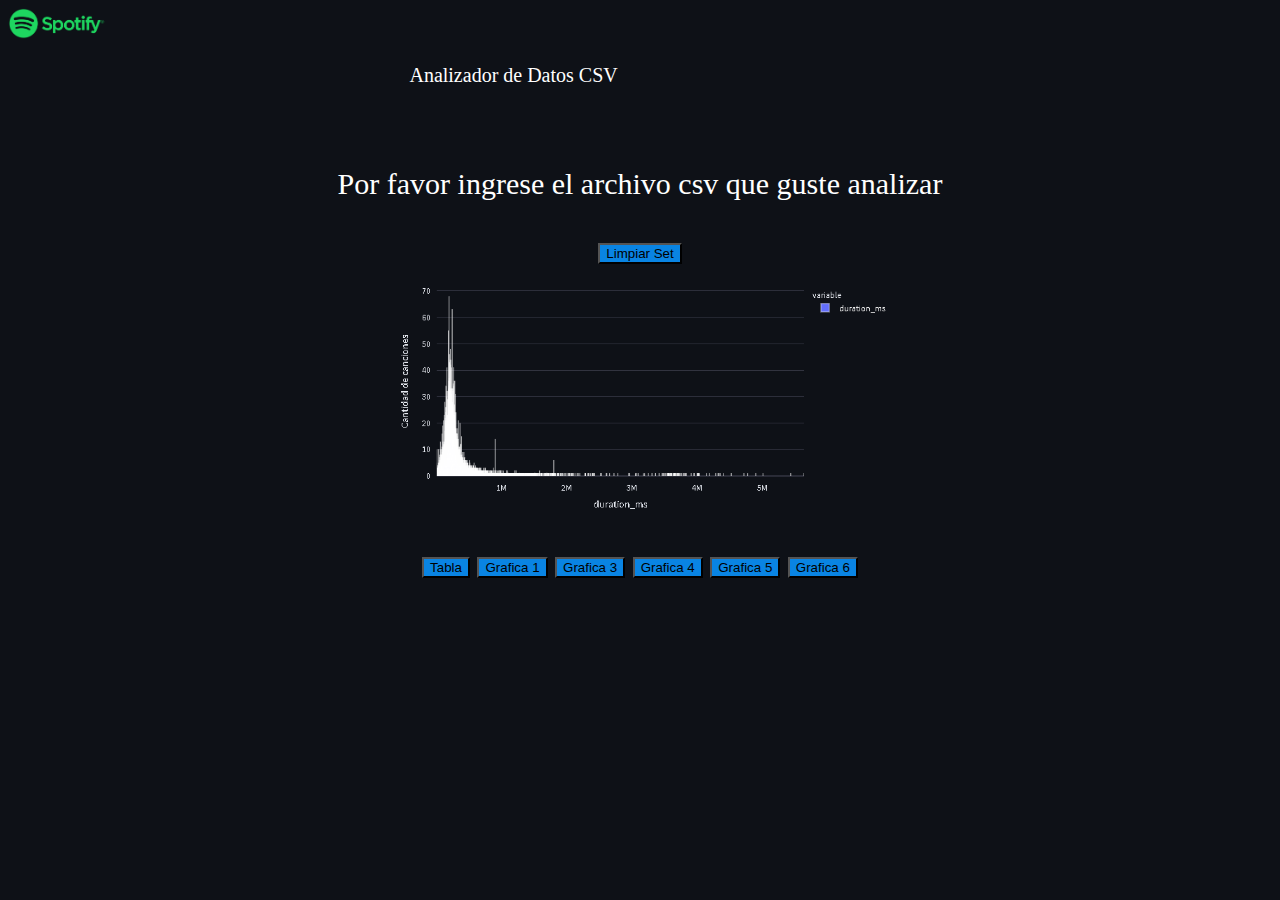
==== Dashboard/du.html @ e1b9aac5 "Add files via upload" ====
<!DOCTYPE html>
<html lang="en">
<head>
    <meta charset="UTF-8">
    <meta http-equiv="X-UA-Compatible" content="IE=edge">
    <meta name="viewport" content="width=device-width, initial-scale=1.0">
    <title>Grafica</title><title>Finestra Gelatería</title>
    <!-- Favicon -->
    <link rel="icon" type="image/x-icon" href="#">
    <!-- CSS -->
    <link rel="stylesheet" href="styles.css">
    <!-- Boostrap -->
    <link href="https://cdn.jsdelivr.net/npm/bootstrap@5.3.0-alpha2/dist/css/bootstrap.min.css" rel="stylesheet" integrity="sha384-aFq/bzH65dt+w6FI2ooMVUpc+21e0SRygnTpmBvdBgSdnuTN7QbdgL+OapgHtvPp" crossorigin="anonymous">
    <!-- Boostrap Icons -->
    <link rel="stylesheet" href="https://cdn.jsdelivr.net/npm/bootstrap-icons@1.10.4/font/bootstrap-icons.css">
    <!-- fonts -->

</head>
<body>
    <nav class="navbar">
        <div class="container-fluid justify-content-lg-start">
            <a class="navbar-brand" href="#">
                <img src="Spotify-logo.png" alt="Logo" width="100"
                    class="d-inline-block align-text-top">
            </a>
            <p>Analizador de Datos CSV</p>
        </div>
    </nav>

    <section class="container">
        <div class="texto">
            <p>Por favor ingrese el archivo csv que guste analizar</p>
            <a href="index.html">
                <button class="btn btn-primary" href="#" type="submit">Limpiar Set</button></a>
        </div>
        <div class="container-img">
            <img src="img/duration.png" alt="">
        </div>
        <div class="botones">
            <a href="g.html">
                <button class="btn btn-primary" href="#" type="submit">Tabla </button></a>

            <a href="d.html"><button class="btn btn-primary" href="#" type="submit">Grafica 1</button></a>
            
            <a href="e.html">
                <button class="btn btn-primary" href="#" type="submit">Grafica 3</button></a>

            <a href="ex.html">
                <button class="btn btn-primary" href="#" type="submit">Grafica 4</button></a>

            <a href="l.html">
                <button class="btn btn-primary" href="#" type="submit">Grafica 5</button></a>

            <a href="t.html">
                <button class="btn btn-primary" href="#" type="submit">Grafica 6</button></a>
        </div>
    </section>


    <!-- Boostrap -->
    <script script src="https://cdn.jsdelivr.net/npm/bootstrap@5.3.0-alpha2/dist/js/bootstrap.bundle.min.js"
        integrity="sha384-qKXV1j0HvMUeCBQ+QVp7JcfGl760yU08IQ+GpUo5hlbpg51QRiuqHAJz8+BrxE/N"
        crossorigin="anonymous"></script>
</body>
</html>
---- Dashboard/styles.css ----
*{
    background-color: rgb(14, 17, 23) !important;
}

section{
	display: flex;
	flex-direction: column;
	align-items: center;
	justify-content: center;
}

.navbar {
    background-color: #000;
    color: #fff;
    font-size: 20px;
}
.navbar .container-fluid p{
    margin-bottom: 0;
    text-align: center;
    width: 80%;
}

.container{
    color: #fff;
    font-size: 30px;
    margin: 0 0 50px 0;
}
.container .input-group label,.container .input-group input{
    color: #fff;
}

.container a .btn{
    background-color: #0984e3 !important;
}


section .texto{
    margin: 50px 0 0 0;
    display: flex;
    flex-direction: column;
    align-items: center;
    justify-content: center;
}

section .input-group{
    width: 60%;
}


.container .container-img {
    display: flex;
    justify-content: center;
    align-items: center;
    margin: 0 0 20px 0;
}
.container .container-img img{
    width: 70%;
}
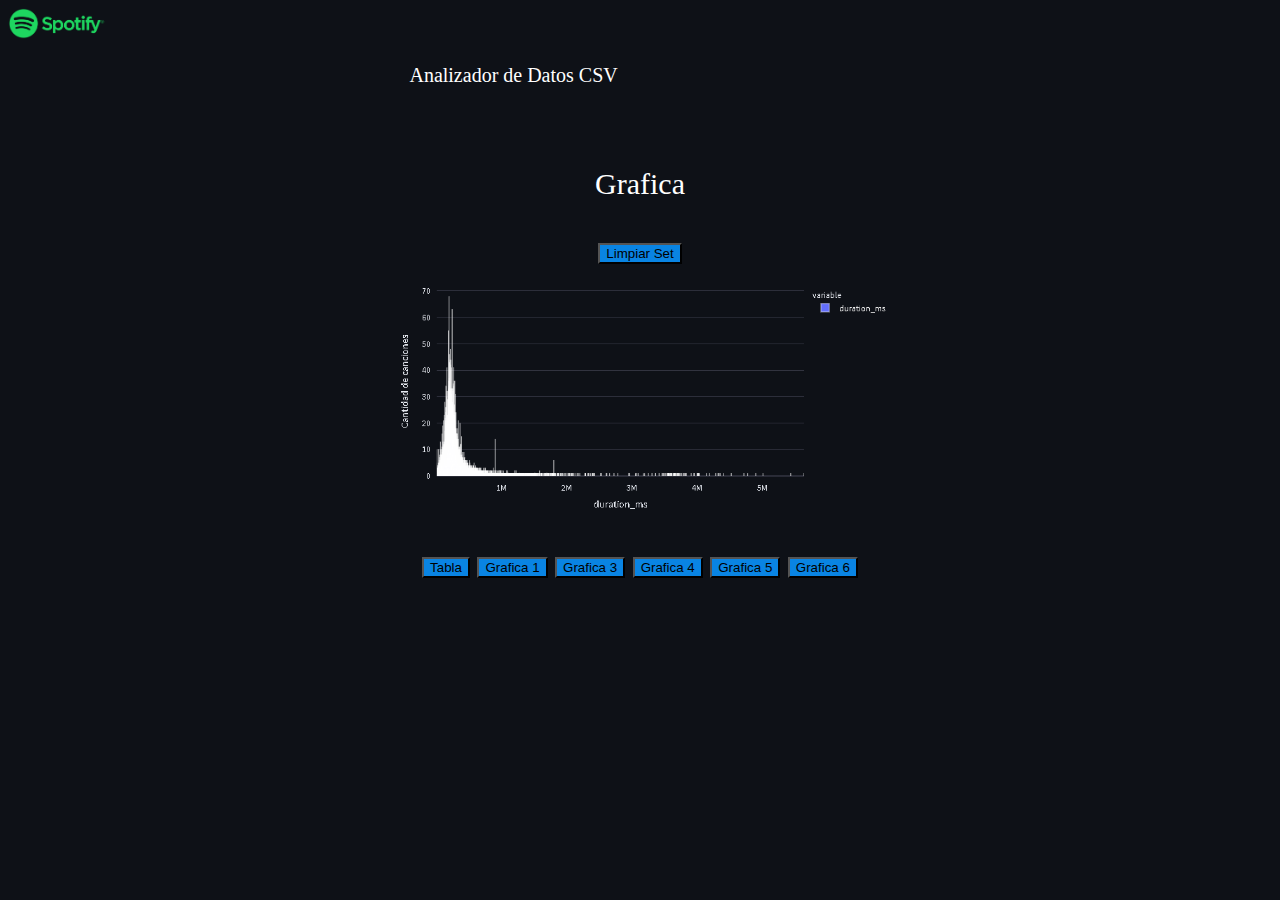
==== commit bfcac10c: "titulo" ====
--- a/Dashboard/du.html
+++ b/Dashboard/du.html
@@ -29,7 +29,7 @@
 
     <section class="container">
         <div class="texto">
-            <p>Por favor ingrese el archivo csv que guste analizar</p>
+            <p>Grafica</p>
             <a href="index.html">
                 <button class="btn btn-primary" href="#" type="submit">Limpiar Set</button></a>
         </div>
